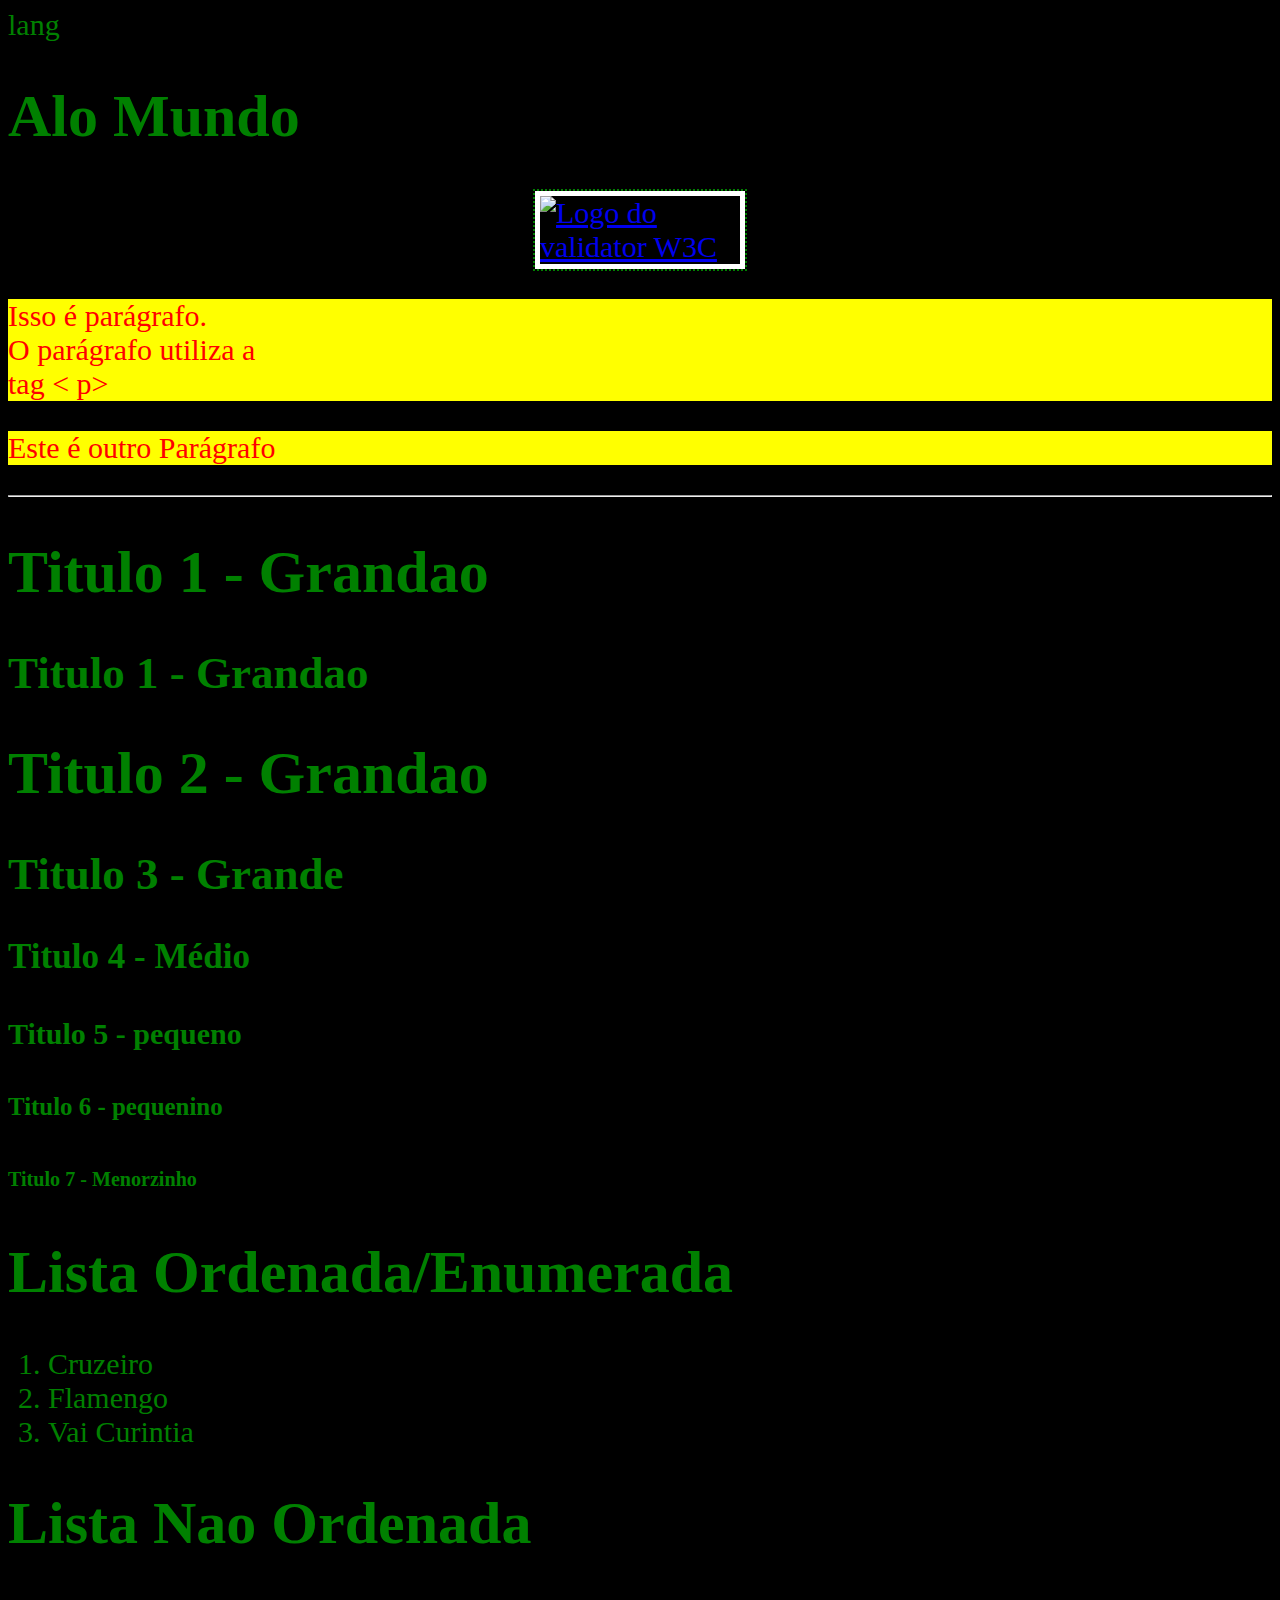
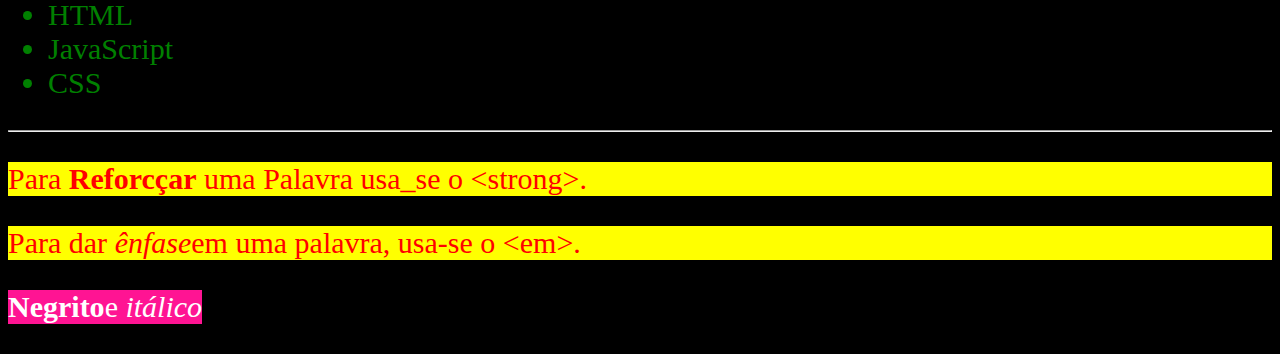
==== index.html @ 0c4a0d9d "Rename INDEX.HTML to index.html" ====
<!DOCTYPE html>
<html> lang
    <head>
       
	    <title>Minha Primeira Pagína</title>
	   <style>
	   
	   /*seletor de elemento*/
	   
	   p{
	   
	    background-color: yellow;
	    color: red;
	   
	   }
	   
	   body{
	   
	   background-color: black;
	   color: green;
	   font-size: 30px;
	   
	   }
	   img{
	   
	   width: 200px;
	   border:5px solid white;
	   outline : 2px dotted green;
	   
	   }
	   
	   
	   </style>
    </head>
    <body>
       
		
		<h1>Alo Mundo</h1>
		
		
		<a href="https://validator.w3.org/#validate_by_input
		" target="_blank"> 
	<img 
	style="display: block;
	      margin:0 auto;"
	src="https://cdn-images-1.medium.com/max/2400/1*nNNopRfWmAGTpRr-hoM1hg.jpeg"
	alt="Logo do validator W3C"
	title="validator w3c"/>
		</a>
	
		
		<p>Isso é parágrafo.<br>
        O parágrafo utiliza a </br>
		tag &lt; p&gt; <br>
		</p>
		
		<p>Este é outro Parágrafo<br>
		
		
		</p>
		<!-- Linha de divisao -->
		
		<hr>
		<h1>Titulo 1 - Grandao</h1>
				<h2>Titulo 1 - Grandao</h2>
		<h1>Titulo 2 - Grandao</h2>
		<h2>Titulo 3 - Grande</h2>
		<h3>Titulo 4 - Médio</h3>
		<h4>Titulo 5 - pequeno</h4>
         <h5>Titulo 6 - pequenino</h5>
		 <h6>Titulo 7 - Menorzinho</h6>
		 
		</hr>
		
		<h1>Lista Ordenada/Enumerada</h1>
		<ol> <!-- ordered List-->
		 <li>Cruzeiro</li>
		 <li>Flamengo</li>
		 <li>Vai Curintia</li>
		</ol>
		
		<!-- list desorder-->
		<h1>Lista Nao Ordenada</h1>
		<ul><!-- unordered List-->
		 <li>HTML</li>
		 <li>JavaScript</li>
		 <li>CSS</li>
		</ul>
		<hr>
		
		<p>Para <strong>Reforcçar</strong>
		uma Palavra usa_se o &lt;strong&gt;.</p>
		
		<p style="font-size: 30px;">Para dar <em>ênfase</em>em 
		uma palavra, usa-se o &lt;em&gt;.
		</p>
		
		<!-- CSS InLine-->
		<p  style="width: fit-content;
		margin; 0 auto;
		background-color: deeppink;
		color: white;
		">
		<strong>Negrito</strong>e
		<em>itálico</em>
		
		</p>
		
    </body>
	
	
</html>
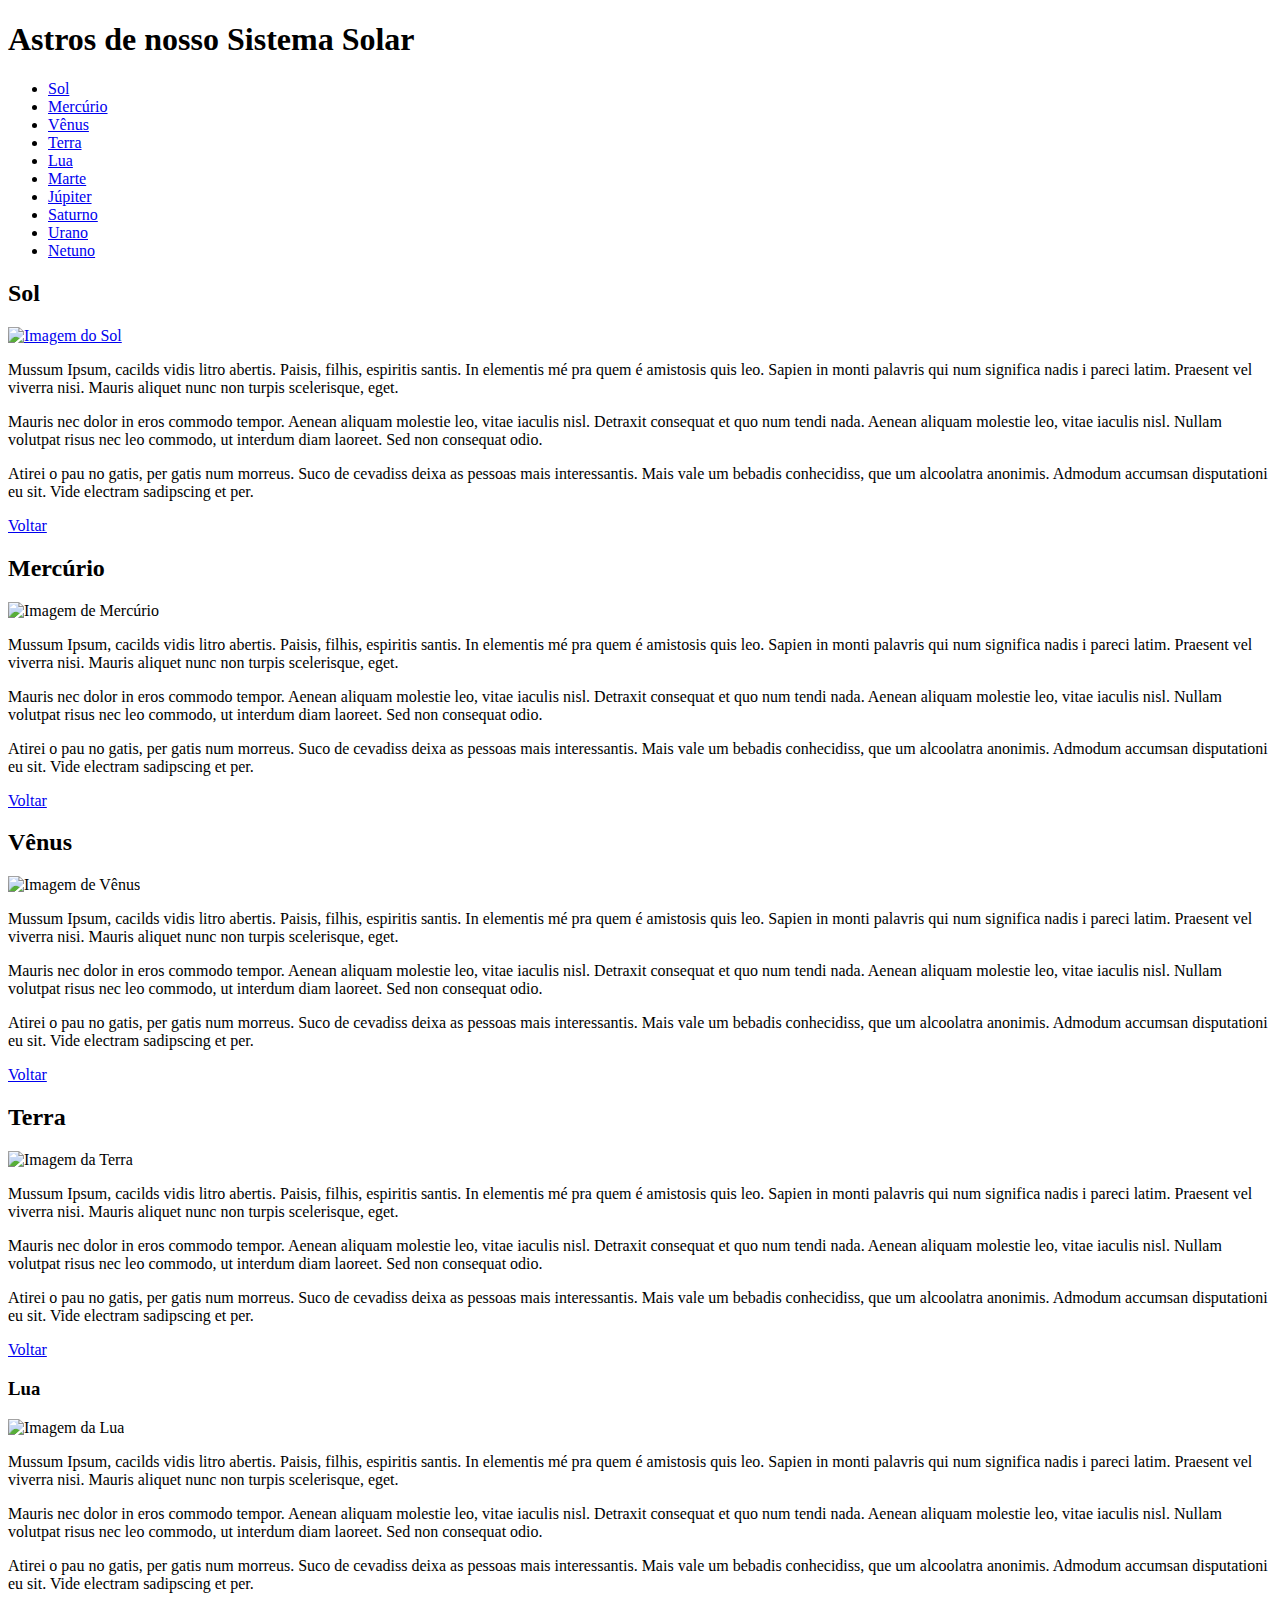
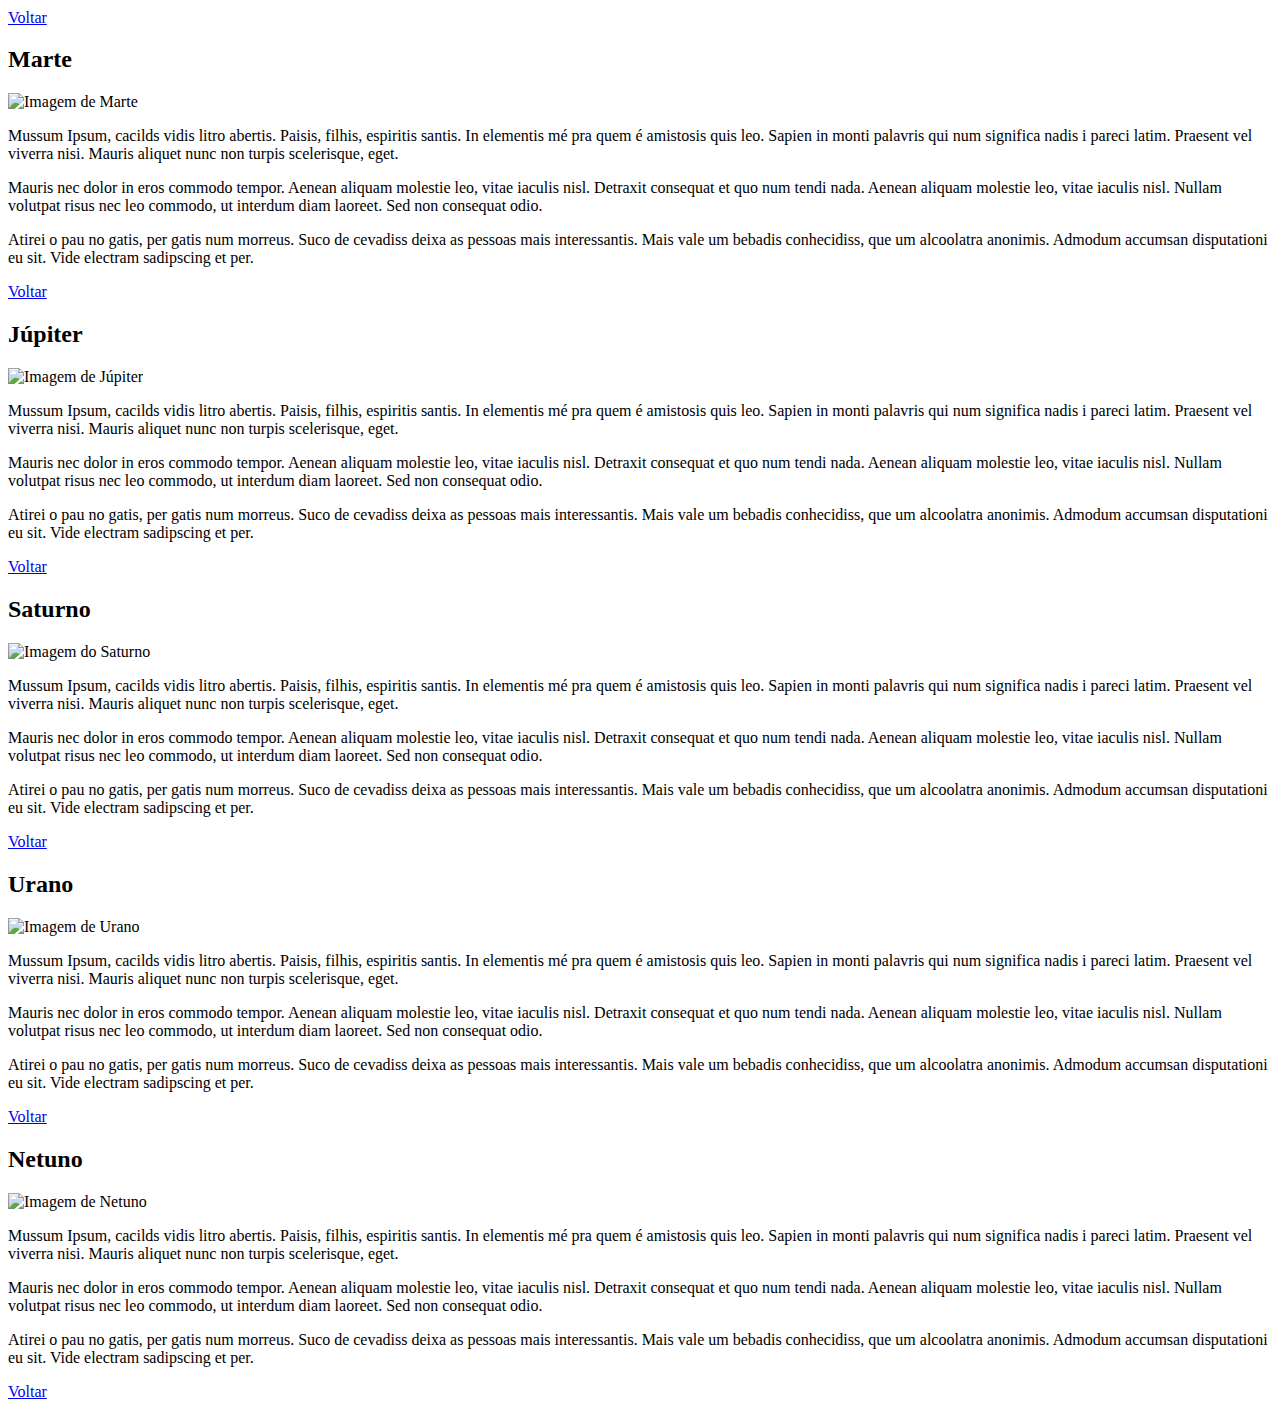
==== commit bb88a0b4: "Add files via upload" ====
--- a/index.html
+++ b/index.html
@@ -1,113 +1,183 @@
+<!DOCTYPE html>
+<html lang="pt-br">
 
-<!DOCTYPE html>
-<html> lang
-    <head>
-       
-	    <title>Minha Primeira Pagína</title>
-	   <style>
-	   
-	   /*seletor de elemento*/
-	   
-	   p{
-	   
-	    background-color: yellow;
-	    color: red;
-	   
-	   }
-	   
-	   body{
-	   
-	   background-color: black;
-	   color: green;
-	   font-size: 30px;
-	   
-	   }
-	   img{
-	   
-	   width: 200px;
-	   border:5px solid white;
-	   outline : 2px dotted green;
-	   
-	   }
-	   
-	   
-	   </style>
-    </head>
-    <body>
-       
+<head><!-- Cabeça - Elementos de Controle-->
+	<meta charset="utf-8">
+	<title>Astros do Sistema Solar</title>
+
+	<link 	rel="stylesheet" 
+			type="text/css" 
+			href="css/estilo.css">
+
+</head>
+
+<body><!-- Corpo - Visível na Página -->
+	<h1 id="topo">Astros de nosso Sistema Solar</h1>
+	
+	<!-- Unordered List -->
+	<ul><!-- Lista  Não Ordenada-->
+		<!-- List Item -->
+		<!-- Link interno -->
+		<li><a href="#sol">Sol</a></li>
+		<li><a href="#mercurio">Mercúrio</a></li>
+		<li><a href="#venus">Vênus</a></li>
+		<li><a href="#terra">Terra</a></li>
+		<li><a href="#lua">Lua</a></li>
+		<li><a href="#marte">Marte</a></li>
+		<li><a href="#jupiter">Júpiter</a></li>
+		<li><a href="#saturno">Saturno</a></li>
+		<li><a href="#urano">Urano</a></li>
+		<li><a href="#netuno">Netuno</a></li>
 		
-		<h1>Alo Mundo</h1>
-		
-		
-		<a href="https://validator.w3.org/#validate_by_input
-		" target="_blank"> 
+	</ul>
+	
+	<h2 id="sol">Sol</h2>
+	
+	<a href="sol.html">
 	<img 
-	style="display: block;
-	      margin:0 auto;"
-	src="https://cdn-images-1.medium.com/max/2400/1*nNNopRfWmAGTpRr-hoM1hg.jpeg"
-	alt="Logo do validator W3C"
-	title="validator w3c"/>
-		</a>
+		src="imagens/sol.jpg" 
+		alt="Imagem do Sol"
+		title="Sol"
+		class="astro">
+	</a>
+
+
+	<p>Mussum Ipsum, cacilds vidis litro abertis. Paisis, filhis, espiritis santis. In elementis mé pra quem é amistosis quis leo. Sapien in monti palavris qui num significa nadis i pareci latim. Praesent vel viverra nisi. Mauris aliquet nunc non turpis scelerisque, eget.</p>
+
+	<p>Mauris nec dolor in eros commodo tempor. Aenean aliquam molestie leo, vitae iaculis nisl. Detraxit consequat et quo num tendi nada. Aenean aliquam molestie leo, vitae iaculis nisl. Nullam volutpat risus nec leo commodo, ut interdum diam laoreet. Sed non consequat odio.</p>
+
+	<p>Atirei o pau no gatis, per gatis num morreus. Suco de cevadiss deixa as pessoas mais interessantis. Mais vale um bebadis conhecidiss, que um alcoolatra anonimis. Admodum accumsan disputationi eu sit. Vide electram sadipscing et per.</p>
+
+	<a href="#topo" class="btn">Voltar</a>
+
+	<h2 id="mercurio">Mercúrio</h2>
+	<img 
+		src="imagens/mercurio.jpg" 
+		alt="Imagem de Mercúrio"
+		title="Mercúrio"
+		class="astro">
+
+	<p>Mussum Ipsum, cacilds vidis litro abertis. Paisis, filhis, espiritis santis. In elementis mé pra quem é amistosis quis leo. Sapien in monti palavris qui num significa nadis i pareci latim. Praesent vel viverra nisi. Mauris aliquet nunc non turpis scelerisque, eget.</p>
+
+	<p>Mauris nec dolor in eros commodo tempor. Aenean aliquam molestie leo, vitae iaculis nisl. Detraxit consequat et quo num tendi nada. Aenean aliquam molestie leo, vitae iaculis nisl. Nullam volutpat risus nec leo commodo, ut interdum diam laoreet. Sed non consequat odio.</p>
+
+	<p>Atirei o pau no gatis, per gatis num morreus. Suco de cevadiss deixa as pessoas mais interessantis. Mais vale um bebadis conhecidiss, que um alcoolatra anonimis. Admodum accumsan disputationi eu sit. Vide electram sadipscing et per.</p>
+
+	<a href="#topo" class="btn">Voltar</a>
 	
-		
-		<p>Isso é parágrafo.<br>
-        O parágrafo utiliza a </br>
-		tag &lt; p&gt; <br>
-		</p>
-		
-		<p>Este é outro Parágrafo<br>
-		
-		
-		</p>
-		<!-- Linha de divisao -->
-		
-		<hr>
-		<h1>Titulo 1 - Grandao</h1>
-				<h2>Titulo 1 - Grandao</h2>
-		<h1>Titulo 2 - Grandao</h2>
-		<h2>Titulo 3 - Grande</h2>
-		<h3>Titulo 4 - Médio</h3>
-		<h4>Titulo 5 - pequeno</h4>
-         <h5>Titulo 6 - pequenino</h5>
-		 <h6>Titulo 7 - Menorzinho</h6>
-		 
-		</hr>
-		
-		<h1>Lista Ordenada/Enumerada</h1>
-		<ol> <!-- ordered List-->
-		 <li>Cruzeiro</li>
-		 <li>Flamengo</li>
-		 <li>Vai Curintia</li>
-		</ol>
-		
-		<!-- list desorder-->
-		<h1>Lista Nao Ordenada</h1>
-		<ul><!-- unordered List-->
-		 <li>HTML</li>
-		 <li>JavaScript</li>
-		 <li>CSS</li>
-		</ul>
-		<hr>
-		
-		<p>Para <strong>Reforcçar</strong>
-		uma Palavra usa_se o &lt;strong&gt;.</p>
-		
-		<p style="font-size: 30px;">Para dar <em>ênfase</em>em 
-		uma palavra, usa-se o &lt;em&gt;.
-		</p>
-		
-		<!-- CSS InLine-->
-		<p  style="width: fit-content;
-		margin; 0 auto;
-		background-color: deeppink;
-		color: white;
-		">
-		<strong>Negrito</strong>e
-		<em>itálico</em>
-		
-		</p>
-		
-    </body>
+	<h2 id="venus">Vênus</h2>
+	<img 
+		src="imagens/venus.jpg" 
+		alt="Imagem de Vênus"
+		title="Vênus"
+		class="astro">
+
+	<p>Mussum Ipsum, cacilds vidis litro abertis. Paisis, filhis, espiritis santis. In elementis mé pra quem é amistosis quis leo. Sapien in monti palavris qui num significa nadis i pareci latim. Praesent vel viverra nisi. Mauris aliquet nunc non turpis scelerisque, eget.</p>
+
+	<p>Mauris nec dolor in eros commodo tempor. Aenean aliquam molestie leo, vitae iaculis nisl. Detraxit consequat et quo num tendi nada. Aenean aliquam molestie leo, vitae iaculis nisl. Nullam volutpat risus nec leo commodo, ut interdum diam laoreet. Sed non consequat odio.</p>
+
+	<p>Atirei o pau no gatis, per gatis num morreus. Suco de cevadiss deixa as pessoas mais interessantis. Mais vale um bebadis conhecidiss, que um alcoolatra anonimis. Admodum accumsan disputationi eu sit. Vide electram sadipscing et per.</p>
+
+	<a href="#topo" class="btn">Voltar</a>
 	
+	<h2 id="terra">Terra</h2>
+	<img 
+		src="imagens/terra.jpg" 
+		alt="Imagem da Terra"
+		title="Terra"
+		class="astro">
+	<p>Mussum Ipsum, cacilds vidis litro abertis. Paisis, filhis, espiritis santis. In elementis mé pra quem é amistosis quis leo. Sapien in monti palavris qui num significa nadis i pareci latim. Praesent vel viverra nisi. Mauris aliquet nunc non turpis scelerisque, eget.</p>
+
+	<p>Mauris nec dolor in eros commodo tempor. Aenean aliquam molestie leo, vitae iaculis nisl. Detraxit consequat et quo num tendi nada. Aenean aliquam molestie leo, vitae iaculis nisl. Nullam volutpat risus nec leo commodo, ut interdum diam laoreet. Sed non consequat odio.</p>
+
+	<p>Atirei o pau no gatis, per gatis num morreus. Suco de cevadiss deixa as pessoas mais interessantis. Mais vale um bebadis conhecidiss, que um alcoolatra anonimis. Admodum accumsan disputationi eu sit. Vide electram sadipscing et per.</p>
+
+	<a href="#topo" class="btn">Voltar</a>
 	
+	<h3 id="lua">Lua</h3>
+	<img 
+		src="imagens/lua.jpg" 
+		alt="Imagem da Lua"
+		title="Lua"
+		class="astro">
+	<p>Mussum Ipsum, cacilds vidis litro abertis. Paisis, filhis, espiritis santis. In elementis mé pra quem é amistosis quis leo. Sapien in monti palavris qui num significa nadis i pareci latim. Praesent vel viverra nisi. Mauris aliquet nunc non turpis scelerisque, eget.</p>
+
+	<p>Mauris nec dolor in eros commodo tempor. Aenean aliquam molestie leo, vitae iaculis nisl. Detraxit consequat et quo num tendi nada. Aenean aliquam molestie leo, vitae iaculis nisl. Nullam volutpat risus nec leo commodo, ut interdum diam laoreet. Sed non consequat odio.</p>
+
+	<p>Atirei o pau no gatis, per gatis num morreus. Suco de cevadiss deixa as pessoas mais interessantis. Mais vale um bebadis conhecidiss, que um alcoolatra anonimis. Admodum accumsan disputationi eu sit. Vide electram sadipscing et per.</p>
+
+	<a href="#topo" class="btn">Voltar</a>
+	
+	<h2 id="marte">Marte</h2>
+	<img 
+		src="imagens/marte.jpg" 
+		alt="Imagem de Marte"
+		title="Marte"
+		class="astro">
+	<p>Mussum Ipsum, cacilds vidis litro abertis. Paisis, filhis, espiritis santis. In elementis mé pra quem é amistosis quis leo. Sapien in monti palavris qui num significa nadis i pareci latim. Praesent vel viverra nisi. Mauris aliquet nunc non turpis scelerisque, eget.</p>
+
+	<p>Mauris nec dolor in eros commodo tempor. Aenean aliquam molestie leo, vitae iaculis nisl. Detraxit consequat et quo num tendi nada. Aenean aliquam molestie leo, vitae iaculis nisl. Nullam volutpat risus nec leo commodo, ut interdum diam laoreet. Sed non consequat odio.</p>
+
+	<p>Atirei o pau no gatis, per gatis num morreus. Suco de cevadiss deixa as pessoas mais interessantis. Mais vale um bebadis conhecidiss, que um alcoolatra anonimis. Admodum accumsan disputationi eu sit. Vide electram sadipscing et per.</p>
+
+	<a href="#topo" class="btn">Voltar</a>
+	
+	<h2 id="jupiter">Júpiter</h2>
+	<img 
+		src="imagens/jupiter.jpg" 
+		alt="Imagem de Júpiter"
+		title="Júpiter"
+		class="astro">
+	<p>Mussum Ipsum, cacilds vidis litro abertis. Paisis, filhis, espiritis santis. In elementis mé pra quem é amistosis quis leo. Sapien in monti palavris qui num significa nadis i pareci latim. Praesent vel viverra nisi. Mauris aliquet nunc non turpis scelerisque, eget.</p>
+
+	<p>Mauris nec dolor in eros commodo tempor. Aenean aliquam molestie leo, vitae iaculis nisl. Detraxit consequat et quo num tendi nada. Aenean aliquam molestie leo, vitae iaculis nisl. Nullam volutpat risus nec leo commodo, ut interdum diam laoreet. Sed non consequat odio.</p>
+
+	<p>Atirei o pau no gatis, per gatis num morreus. Suco de cevadiss deixa as pessoas mais interessantis. Mais vale um bebadis conhecidiss, que um alcoolatra anonimis. Admodum accumsan disputationi eu sit. Vide electram sadipscing et per.</p>
+
+	<a href="#topo" class="btn">Voltar</a>
+	
+	<h2 id="saturno">Saturno</h2>
+	<img 
+		src="imagens/saturno.jpg" 
+		alt="Imagem do Saturno"
+		title="Saturno"
+		class="astro">
+	<p>Mussum Ipsum, cacilds vidis litro abertis. Paisis, filhis, espiritis santis. In elementis mé pra quem é amistosis quis leo. Sapien in monti palavris qui num significa nadis i pareci latim. Praesent vel viverra nisi. Mauris aliquet nunc non turpis scelerisque, eget.</p>
+
+	<p>Mauris nec dolor in eros commodo tempor. Aenean aliquam molestie leo, vitae iaculis nisl. Detraxit consequat et quo num tendi nada. Aenean aliquam molestie leo, vitae iaculis nisl. Nullam volutpat risus nec leo commodo, ut interdum diam laoreet. Sed non consequat odio.</p>
+
+	<p>Atirei o pau no gatis, per gatis num morreus. Suco de cevadiss deixa as pessoas mais interessantis. Mais vale um bebadis conhecidiss, que um alcoolatra anonimis. Admodum accumsan disputationi eu sit. Vide electram sadipscing et per.</p>
+
+	<a href="#topo" class="btn">Voltar</a>
+	
+	<h2 id="urano">Urano</h2>
+	<img 
+		src="imagens/urano.jpg" 
+		alt="Imagem de Urano"
+		title="Urano"
+		class="astro">
+	<p>Mussum Ipsum, cacilds vidis litro abertis. Paisis, filhis, espiritis santis. In elementis mé pra quem é amistosis quis leo. Sapien in monti palavris qui num significa nadis i pareci latim. Praesent vel viverra nisi. Mauris aliquet nunc non turpis scelerisque, eget.</p>
+
+	<p>Mauris nec dolor in eros commodo tempor. Aenean aliquam molestie leo, vitae iaculis nisl. Detraxit consequat et quo num tendi nada. Aenean aliquam molestie leo, vitae iaculis nisl. Nullam volutpat risus nec leo commodo, ut interdum diam laoreet. Sed non consequat odio.</p>
+
+	<p>Atirei o pau no gatis, per gatis num morreus. Suco de cevadiss deixa as pessoas mais interessantis. Mais vale um bebadis conhecidiss, que um alcoolatra anonimis. Admodum accumsan disputationi eu sit. Vide electram sadipscing et per.</p>
+
+	<a href="#topo" class="btn">Voltar</a>
+	
+	<h2 id="netuno">Netuno</h2>
+	<img 
+		src="imagens/netuno.jpg" 
+		alt="Imagem de Netuno"
+		title="Netuno"
+		class="astro">
+	<p>Mussum Ipsum, cacilds vidis litro abertis. Paisis, filhis, espiritis santis. In elementis mé pra quem é amistosis quis leo. Sapien in monti palavris qui num significa nadis i pareci latim. Praesent vel viverra nisi. Mauris aliquet nunc non turpis scelerisque, eget.</p>
+
+	<p>Mauris nec dolor in eros commodo tempor. Aenean aliquam molestie leo, vitae iaculis nisl. Detraxit consequat et quo num tendi nada. Aenean aliquam molestie leo, vitae iaculis nisl. Nullam volutpat risus nec leo commodo, ut interdum diam laoreet. Sed non consequat odio.</p>
+
+	<p>Atirei o pau no gatis, per gatis num morreus. Suco de cevadiss deixa as pessoas mais interessantis. Mais vale um bebadis conhecidiss, que um alcoolatra anonimis. Admodum accumsan disputationi eu sit. Vide electram sadipscing et per.</p>
+
+	<a href="#topo" class="btn">Voltar</a>
+
+</body>
+
 </html>
